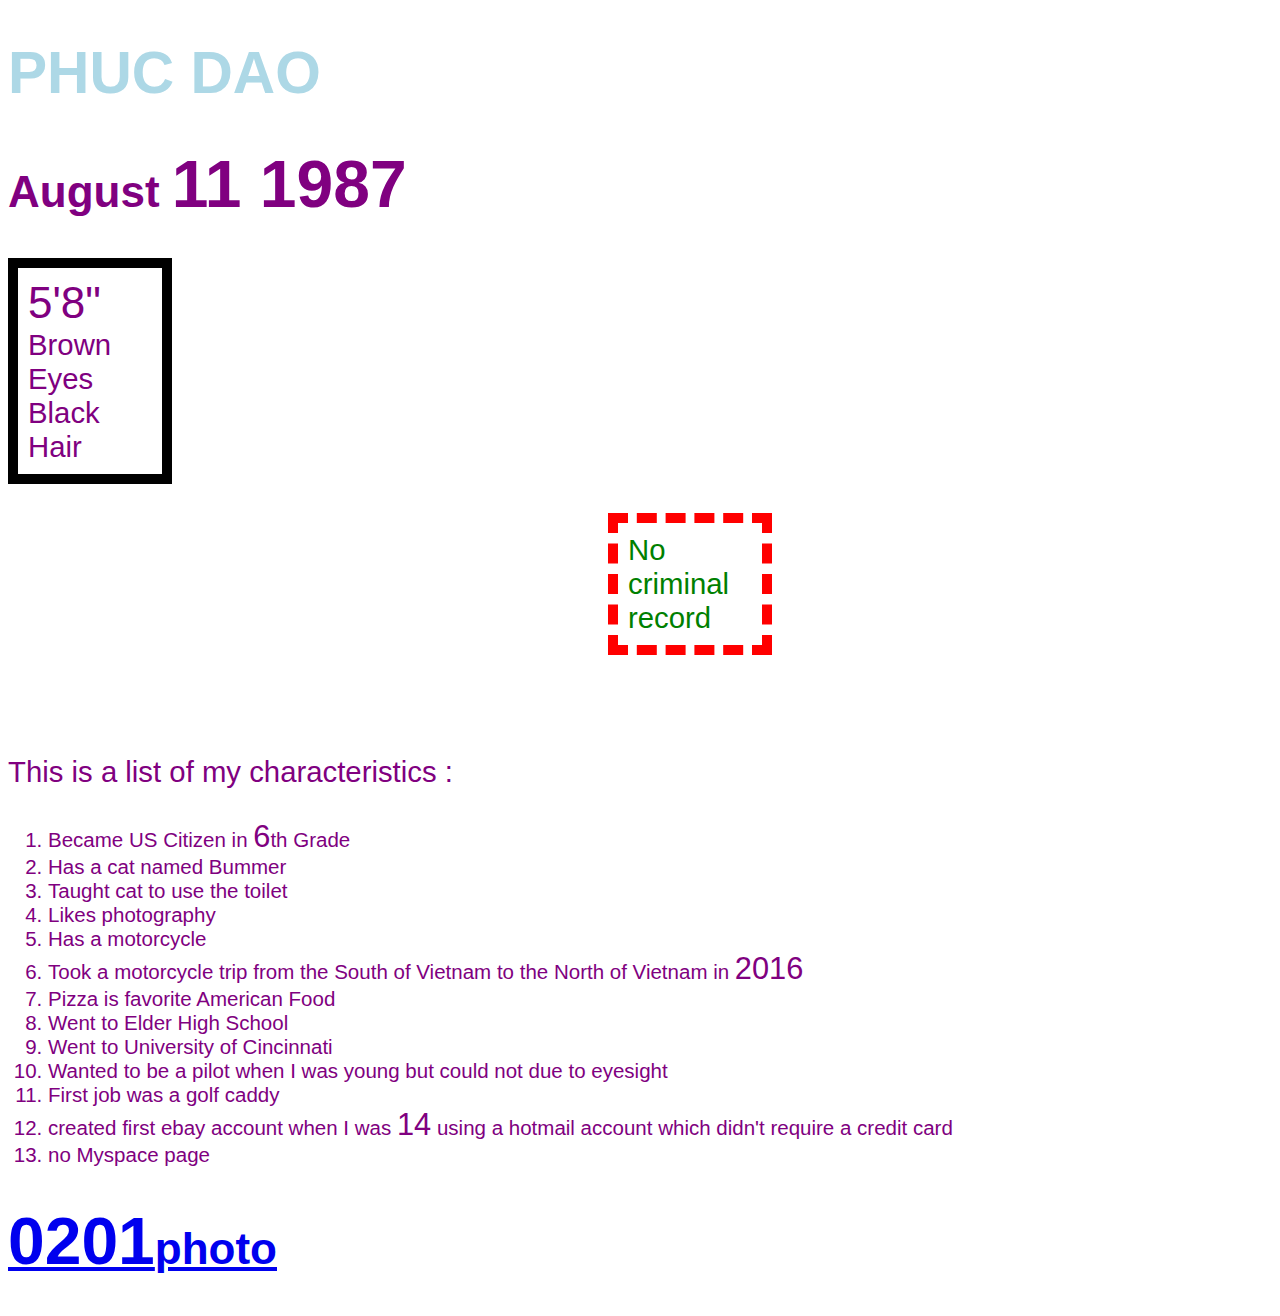
==== BIO2.html @ db4986c0 "initial commit" ====
<!DOCTYPE html>
<html lang="en">
<head>
	<title>Phuc Dao Bio</title>

<meta name="author" content="Phuc Dao">

<link href="masterbio.css" type="text/css" rel="stylesheet"></link>

</head>

<body>
<h1 id="name">PHUC DAO</h1>

<h2>August <span class="number">11 1987</span></h2>

 <p><div id="left"><span class="number">5'8"</span> Brown Eyes Black Hair</div><p> <div id="right">No criminal record</div>

 <p> This is a list of my characteristics :
 <ol>
 	<li>Became US Citizen in <span class="number">6</span>th Grade</li>
	<li>Has a cat named Bummer</li>
	<li>Taught cat to use the toilet</li>
	<li>Likes photography</li>
	<li>Has a motorcycle</li>
	<li>Took a motorcycle trip from the South of Vietnam to the North of Vietnam in <span class="number">2016</span></li>
	<li>Pizza is favorite American Food</li>
	<li>Went to Elder High School</li>
	<li>Went to University of Cincinnati</li>
	<li>Wanted to be a pilot when I was young but could not due to eyesight</li>
	<li>First job was a golf caddy</li>
	<li>created first ebay account when I was <span class="number">14</span> using a hotmail account which didn't require a credit card</li>
	<li>no Myspace page</li>
	</ol>

	</p>

 <h2> <a href = "http://www.0201photo.com"> <span class="number">0201</span>photo</a> </h2>
 </body>
 </html>
---- masterbio.css ----
body{font-family: impact, sans-serif; color: purple; font-size: 22pt}

li{font-size: .7em;}

div{border: 10px solid black; margin: 0px 1100px 0px 0px; padding: 10px}

#right {color: green; margin: 0px 500px 100px 600px; border: 10px dashed red}


#name {color: lightblue}
.number {font-size: 1.5em;}
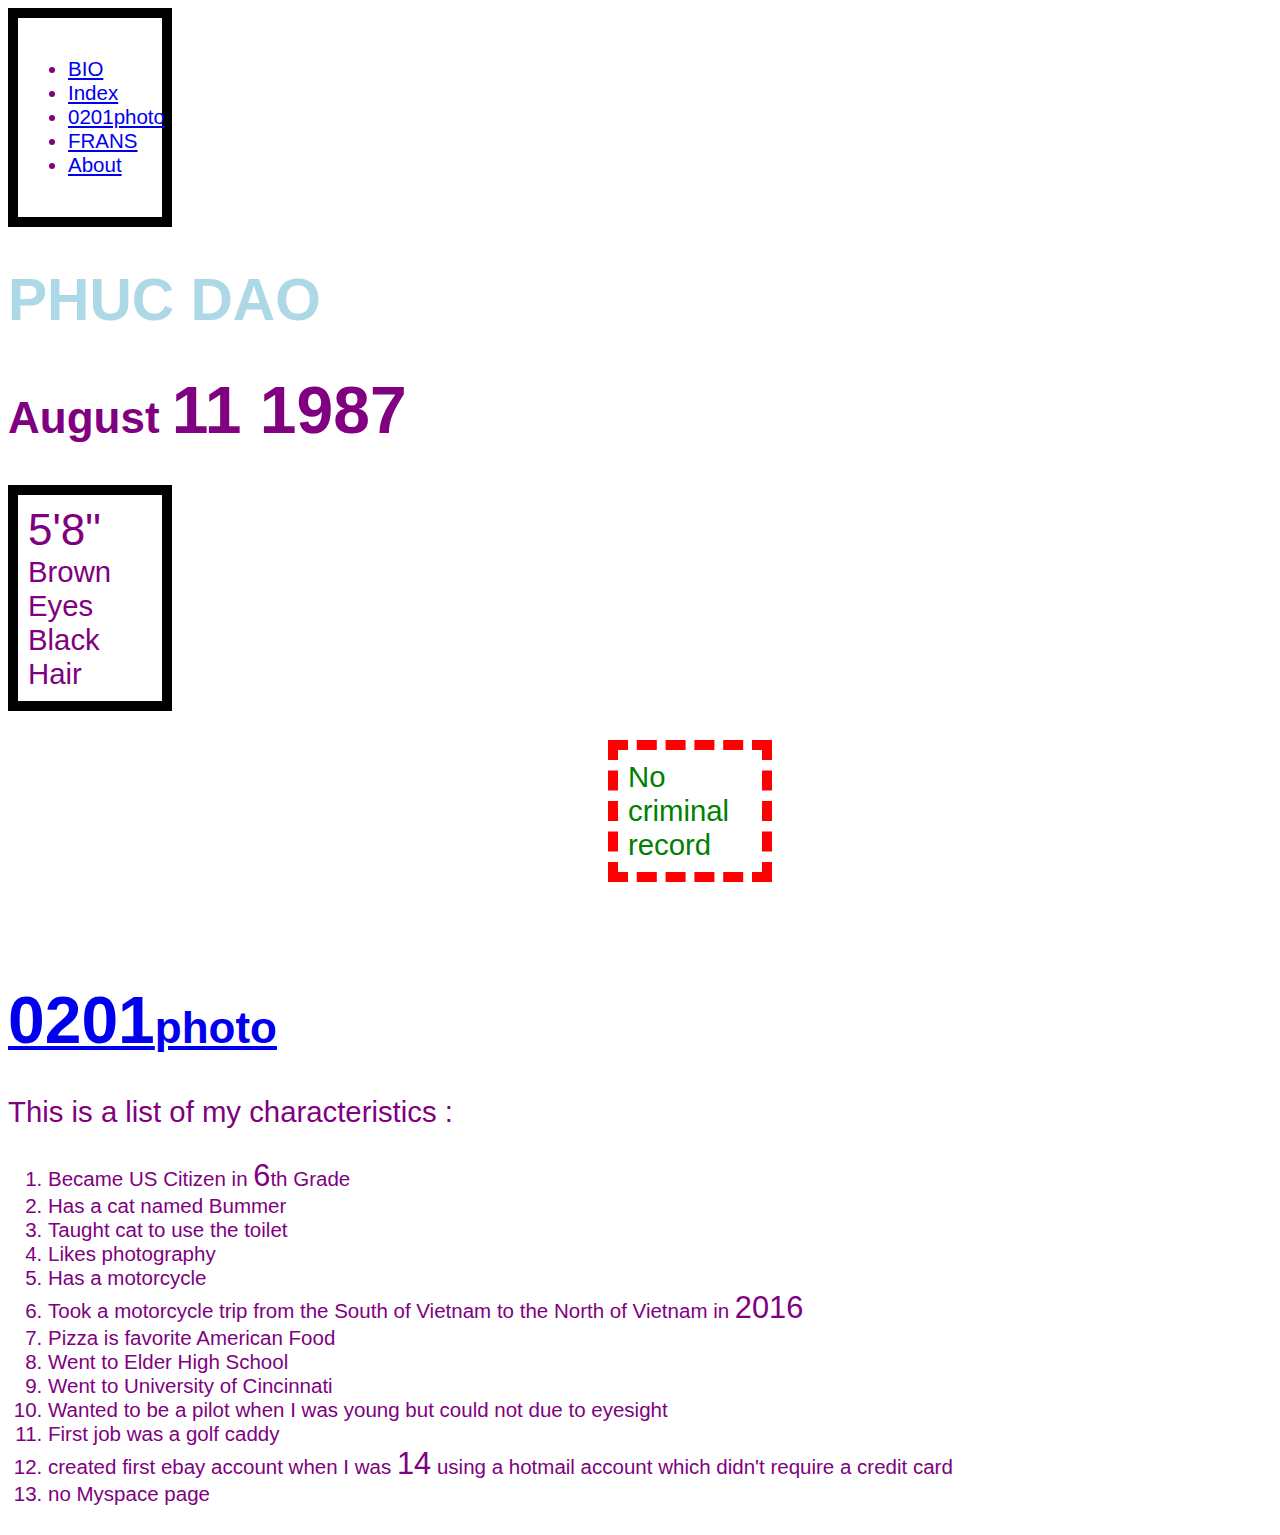
==== commit 1c5673bd: "various items added" ====
--- a/BIO2.html
+++ b/BIO2.html
@@ -9,12 +9,30 @@
 
 </head>
 
+
+
 <body>
+
+<div id="menu">
+<ul>
+<li><a href="file:///C:/repos/CSS/BIO2.html"> BIO</a></li>
+<li><a href="file:///C:/repos/myfirsthtmlpage/index.html"> Index</a></li>
+<li><a href="http://www.0201photo.com"> 0201photo</a></li>
+<li><a href="file:///C:/repos/CSS/FRANS.html">FRANS</a></li>
+<li><a href="file:///C:/repos/CSS/About.html">About</a></li>
+<ul>
+</div>
+
 <h1 id="name">PHUC DAO</h1>
+
+
+
 
 <h2>August <span class="number">11 1987</span></h2>
 
  <p><div id="left"><span class="number">5'8"</span> Brown Eyes Black Hair</div><p> <div id="right">No criminal record</div>
+
+ <h2 id="0201"> <a href = "http://www.0201photo.com"> <span class="number">0201</span>photo</a> </h2>
 
  <p> This is a list of my characteristics :
  <ol>
@@ -35,6 +53,6 @@
 
 	</p>
 
- <h2> <a href = "http://www.0201photo.com"> <span class="number">0201</span>photo</a> </h2>
+ 
  </body>
  </html> 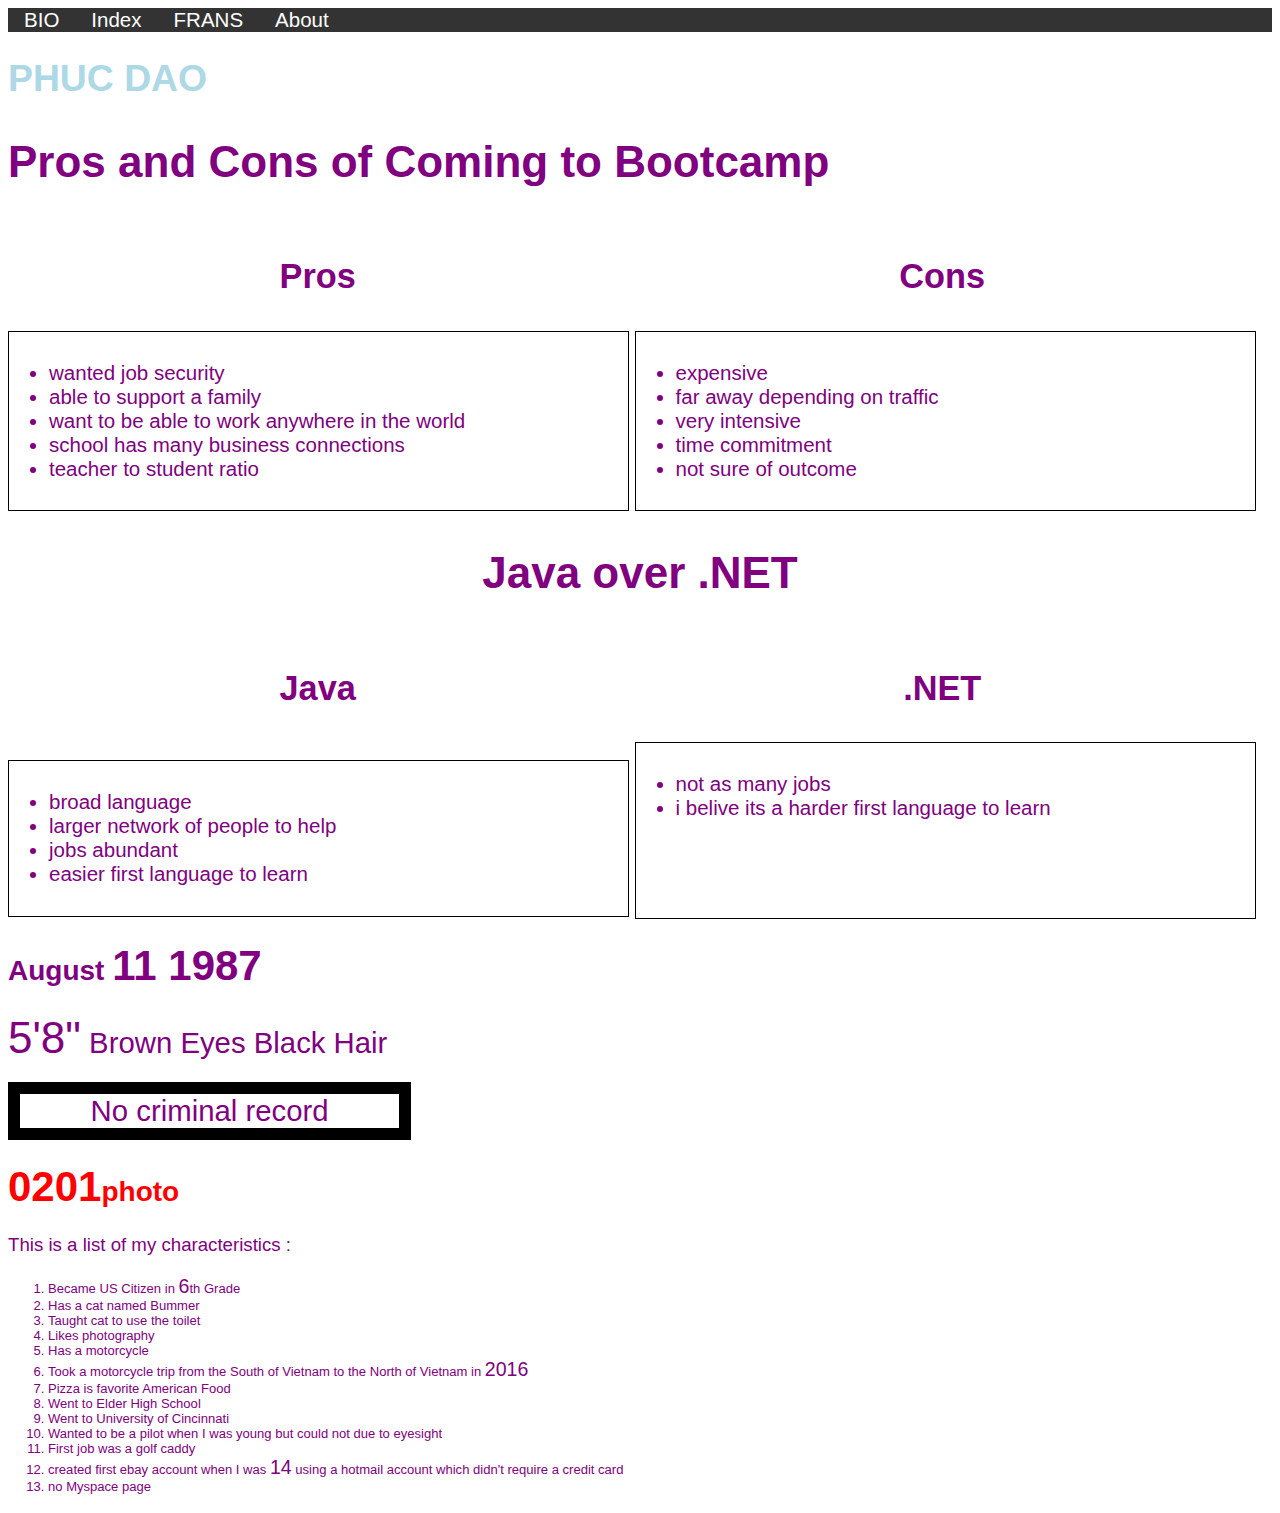
==== commit d839658b: "many changes" ====
--- a/BIO2.html
+++ b/BIO2.html
@@ -16,8 +16,7 @@
 <div id="menu">
 <ul>
 <li><a href="file:///C:/repos/CSS/BIO2.html"> BIO</a></li>
-<li><a href="file:///C:/repos/myfirsthtmlpage/index.html"> Index</a></li>
-<li><a href="http://www.0201photo.com"> 0201photo</a></li>
+<li><a href="file:///C:/repos/CSS/index.html"> Index</a></li>
 <li><a href="file:///C:/repos/CSS/FRANS.html">FRANS</a></li>
 <li><a href="file:///C:/repos/CSS/About.html">About</a></li>
 <ul>
@@ -26,11 +25,57 @@
 <h1 id="name">PHUC DAO</h1>
 
 
+<div id="Prolist"><h2>Pros and Cons of Coming to Bootcamp</h2></div>
+
+<div id="probt"><h3>Pros</h3></div>
+<div id="conbt"><h3>Cons</h3></div>
+
+<div id="prob"><ul>
+<li>wanted job security</li>
+<li>able to support a family</li>
+<li>want to be able to work anywhere in the world</li>
+<li>school has many business connections</li>
+<li>teacher to student ratio</li>
+</ul></div>
+
+<div id="conb"><ul>
+<li>expensive</li>
+<li>far away depending on traffic</li>
+<li>very intensive</li>
+<li>time commitment</li>
+<li>not sure of outcome</li>
+</ul></div>
+
+
+<div id="nett"><h2>Java over .NET</h2></div>
+
+<div id="javat"><h3>Java</h3></div>
+<div id="nettt"><h3>.NET</h3></div>
+
+<div id="javal"><ul>
+<li>broad language</li>
+<li>larger network of people to help</li>
+<li>jobs abundant</li>
+<li>easier first language to learn</li>
+</ul></div>
+
+<div id="netl"><ul>
+<li>not as many jobs</li>
+<li>i belive its a harder first language to learn</li>
+<br>
+<br>
+
+
+</ul></div>
+
+
+
+
 
 
 <h2>August <span class="number">11 1987</span></h2>
 
- <p><div id="left"><span class="number">5'8"</span> Brown Eyes Black Hair</div><p> <div id="right">No criminal record</div>
+ <p><div id="left"><span class="number">5'8"</span> Brown Eyes Black Hair</div><p> <div id="criminal">No criminal record</div>
 
  <h2 id="0201"> <a href = "http://www.0201photo.com"> <span class="number">0201</span>photo</a> </h2>
 
--- a/masterbio.css
+++ b/masterbio.css
@@ -1,13 +1,52 @@
+body div{font-family: arial, sans-serif;
+		 color: purple; 
+		 font-size: 22pt}
 
-
-body{font-family: impact, sans-serif; color: purple; font-size: 22pt}
+body{font-family: arial, sans-serif; 
+	 color: purple; 
+	 font-size: 14pt}
 
 li{font-size: .7em;}
 
-div{border: 10px solid black; margin: 0px 1100px 0px 0px; padding: 10px}
-
-#right {color: green; margin: 0px 500px 100px 600px; border: 10px dashed red}
+	div#menu ul {
+	list-style-type: none;
+	margin: 0;
+	padding: 0;
+	background-color: #333;
+	overflow: hidden;
+}
+div#menu li {
+	float: left;
+}
+div#menu li a {
+	color: white;
+	text-align: center;
+	padding: 14px 16px;
+	text-decoration: none;
+}
+div#menu li a:hover {
+	background-color: #111;
+}
 
 
 #name {color: lightblue}
 .number {font-size: 1.5em;}
+div#criminal {border: 12px solid black;
+			   width: 30%;
+			   text-align: center;}
+
+
+a:link{color: red; text-decoration: none}
+a:hover{color: green}
+a:visited{color: yellow}
+a:active{color:white;}
+
+<!-- comment-->
+
+#Prolist {text-align: center; margin: 0; border: 0;}
+#javat, #nettt {border: 0; width: 49%; margin:0;display:inline-block;text-align: center;}
+#javal, #netl {border: 1px solid black; width: 49%; margin:0;display:inline-block;}
+
+#nett {text-align: center; margin: 0; border: 0;}
+#probt, #conbt {border: 0; width: 49%; margin:0;display:inline-block;text-align: center;}
+#prob, #conb {border: 1px solid black; width: 49%; margin:0;display:inline-block;}